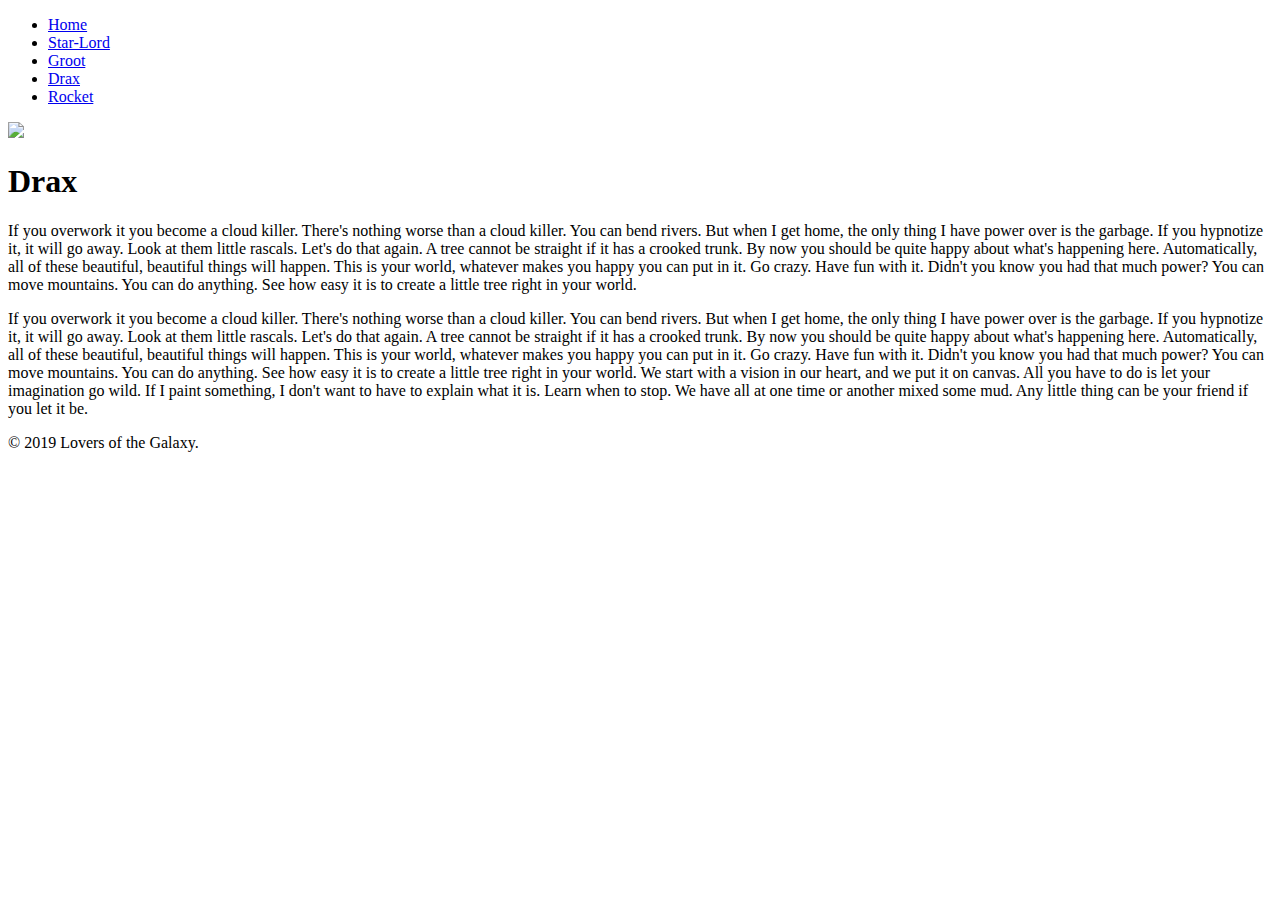
==== drax.html @ 0c678b9b "drax page" ====
<!DOCTYPE html>
<html>
<head>
    <title> Drax </title>

    <link rel="stylesheet" href="./css/gamorastyle.css">


    <ul class="main-nav">
          <li><a href="./index.html">Home </a></li>
          <li><a href="./starlord.html"> Star-Lord </a></li>
          <li><a href="./groot.html"> Groot </a></li>
          <li><a href="./gamora.html"> Drax </a></li>
          <li><a href="./rocket.html"> Rocket </a></li>
    </ul>
    <img src="https://screenrant.com/wp-content/uploads/2016/11/drax-destroyer-guardians-galaxy.jpg"/>

</head>

<body>
<h1> Drax </h1>

 <p> If you overwork it you become a cloud killer. There's nothing worse than a cloud killer. You can bend rivers. But when I get home, the only thing I have power over is the garbage. If you hypnotize it, it will go away. Look at them little rascals.

Let's do that again. A tree cannot be straight if it has a crooked trunk. By now you should be quite happy about what's happening here. Automatically, all of these beautiful, beautiful things will happen. This is your world, whatever makes you happy you can put in it. Go crazy.

Have fun with it. Didn't you know you had that much power? You can move mountains. You can do anything. See how easy it is to create a little tree right in your world.
</p>


<p>If you overwork it you become a cloud killer. There's nothing worse than a cloud killer. You can bend rivers. But when I get home, the only thing I have power over is the garbage. If you hypnotize it, it will go away. Look at them little rascals.

Let's do that again. A tree cannot be straight if it has a crooked trunk. By now you should be quite happy about what's happening here. Automatically, all of these beautiful, beautiful things will happen. This is your world, whatever makes you happy you can put in it. Go crazy.

Have fun with it. Didn't you know you had that much power? You can move mountains. You can do anything. See how easy it is to create a little tree right in your world.

We start with a vision in our heart, and we put it on canvas. All you have to do is let your imagination go wild. If I paint something, I don't want to have to explain what it is. Learn when to stop. We have all at one time or another mixed some mud. Any little thing can be your friend if you let it be.
 </p>
</body>

<footer class= "main=footer">
<span>&copy; 2019 Lovers of the Galaxy.</span>
</footer>

</html>
---- css/gamorastyle.css ----
img.resize {
  max-width:240px;
  height:auto;
  
}
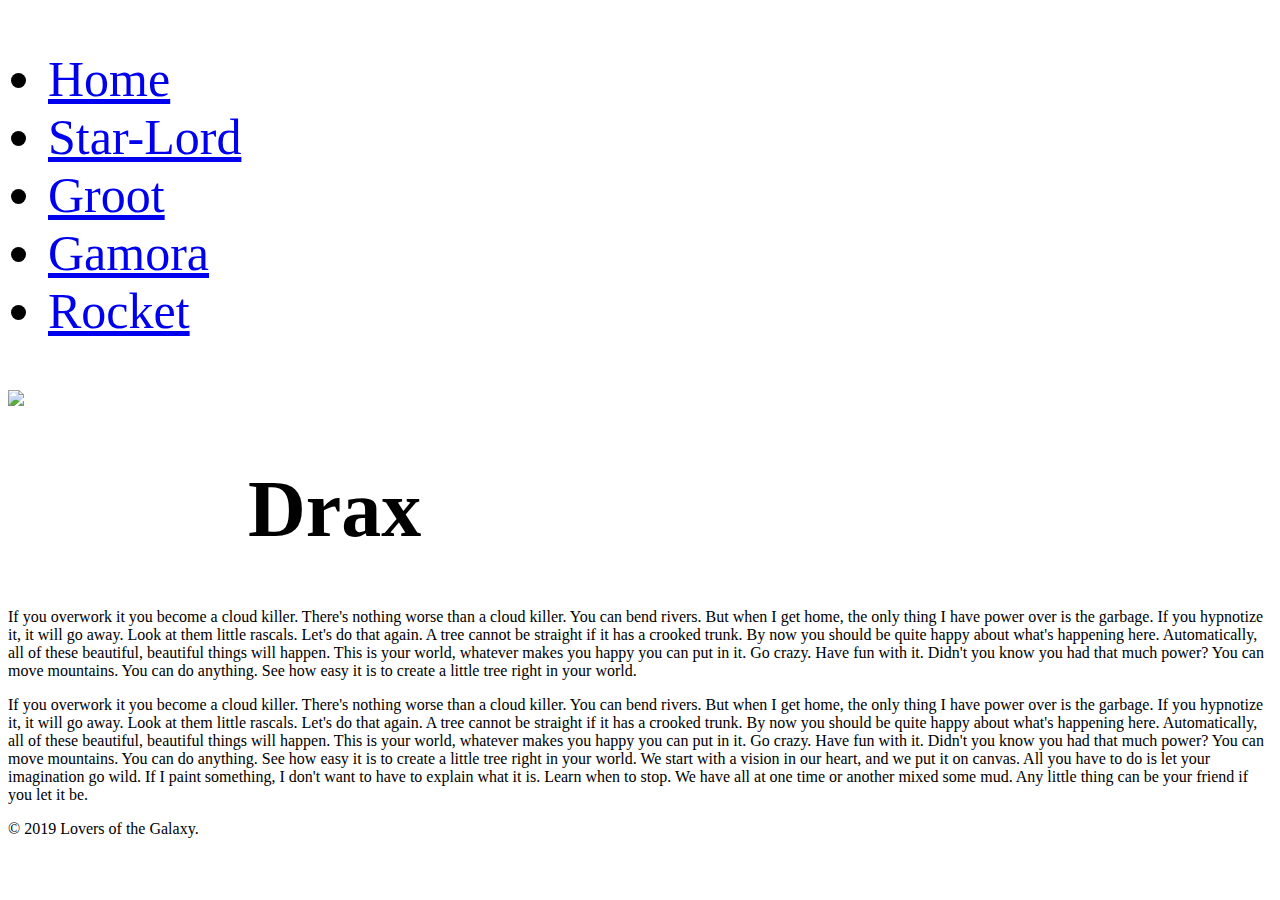
==== commit a757a691: "add javascript file" ====
--- a/drax.html
+++ b/drax.html
@@ -5,19 +5,21 @@
 
     <link rel="stylesheet" href="./css/gamorastyle.css">
 
+</head>
 
+<body>
     <ul class="main-nav">
           <li><a href="./index.html">Home </a></li>
           <li><a href="./starlord.html"> Star-Lord </a></li>
           <li><a href="./groot.html"> Groot </a></li>
-          <li><a href="./gamora.html"> Drax </a></li>
+          <li><a href="./gamora.html"> Gamora </a></li>
           <li><a href="./rocket.html"> Rocket </a></li>
     </ul>
     <img src="https://screenrant.com/wp-content/uploads/2016/11/drax-destroyer-guardians-galaxy.jpg"/>
 
-</head>
 
-<body>
+
+
 <h1> Drax </h1>
 
  <p> If you overwork it you become a cloud killer. There's nothing worse than a cloud killer. You can bend rivers. But when I get home, the only thing I have power over is the garbage. If you hypnotize it, it will go away. Look at them little rascals.
--- a/css/gamorastyle.css
+++ b/css/gamorastyle.css
@@ -1,7 +1,39 @@
+
+/* =============================
+Base Styles ===================== */
+
+/*main text */
+
+h1 {
+  margin-left:3em;
+  color: #11111;
+  font-size: 5em;
+}
+
+h2 {
+  margin-left:3em;
+
+}
 
 
-img.resize {
-  max-width:240px;
-  height:auto;
-  
+
+
+/* Body */
+
+
+/*main navigation*/
+
+.main-nav {
+  font-size: 50px;
+
 }
+
+img {
+  width:100%;
+}
+
+
+p {
+  font-size:16px;
+
+}
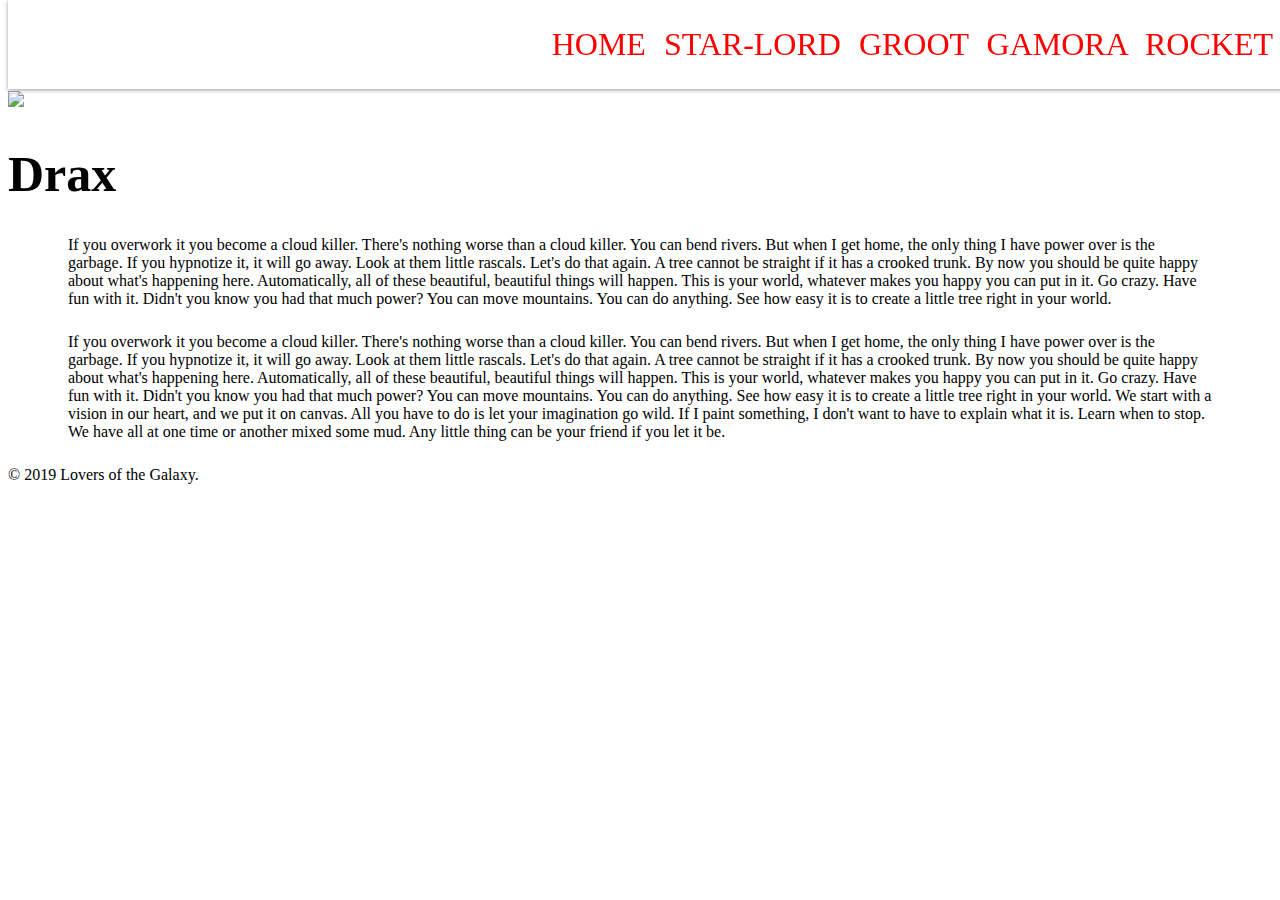
==== commit 6abc5f67: "additional pages updated main-header class, recreated header tag" ====
--- a/drax.html
+++ b/drax.html
@@ -5,21 +5,20 @@
 
     <link rel="stylesheet" href="./css/gamorastyle.css">
 
-</head>
-
-<body>
-    <ul class="main-nav">
+    <header class="main-header">
+        <ul class="main-nav">
           <li><a href="./index.html">Home </a></li>
           <li><a href="./starlord.html"> Star-Lord </a></li>
           <li><a href="./groot.html"> Groot </a></li>
           <li><a href="./gamora.html"> Gamora </a></li>
           <li><a href="./rocket.html"> Rocket </a></li>
-    </ul>
+        </ul>
+      </header>
     <img src="https://screenrant.com/wp-content/uploads/2016/11/drax-destroyer-guardians-galaxy.jpg"/>
 
+</head>
 
-
-
+<body>
 <h1> Drax </h1>
 
  <p> If you overwork it you become a cloud killer. There's nothing worse than a cloud killer. You can bend rivers. But when I get home, the only thing I have power over is the garbage. If you hypnotize it, it will go away. Look at them little rascals.
--- a/css/gamorastyle.css
+++ b/css/gamorastyle.css
@@ -1,39 +1,107 @@
 
-/* =============================
-Base Styles ===================== */
 
-/*main text */
+img {
+  width:100%;
+  max-width:100%;
 
-h1 {
-  margin-left:3em;
-  color: #11111;
-  font-size: 5em;
 }
 
-h2 {
-  margin-left:3em;
+/* Navigation Bar */
+.main-nav  {
+  display:block;
+  text-align: right;
+  padding: 10px 15px;
+
+
+}
+
+.main-nav a {
+  font-size: 2em;
+  color: red;
+  text-transform: uppercase;
+  text-decoration: none;
+}
+
+.main-nav a:hover {
+  color: #093a58;
+  text-decoration:none;
+}
+
+
+
+.main-nav li {
+  display:inline;
+  margin-left:10px;
 
 }
 
 
 
 
-/* Body */
+ p {
+  margin:25px 50px 25px 50px;
+  padding: 0 10px 0 10px ;
+}
+
+h1 {
+    font-size: 50px;
+    Padding: -10px 0 ;
+}
+/* =================================
+  Media Queries
+==================================== */
+
+@media (min-width: 789px) {
+
+  .main-header {
+    position:fixed;
+    width:100%;
+    /* background: grey; */
+    box-shadow: 0 1px 4px rgba(0, 0, 0, .4);
+    top:0;
 
 
-/*main navigation*/
+  }
 
-.main-nav {
-  font-size: 50px;
+  body {
+    padding-top:83px;
+  }
 
 }
 
-img {
-  width:100%;
+@media (min-width:300px {
+
+  .main-header {
+    position:fixed;
+    width:100%;
+    background: grey;
+    box-shadow: 0 1px 4px rbga(0, 0, 0, .4);
+    top:0;
+  }
+
+
 }
 
+	/* .wrap {
+		min-height: calc(100vh - 89px);
+	} */
 
-p {
-  font-size:16px;
+	/* .container {
+		width: 85%;
+		max-width: 1150px;
+		margin: 0 auto; */
 
-}
+
+	/* .featured-img {
+		width: 300px;
+		float: left;
+		margin-top: 5px;
+		margin-right: 25px;
+		margin-bottom: 25px;
+		padding: 10px;
+		border: solid 1px #d9e4ea;
+	} */
+
+/* .main-nav, .main-nav li {
+  float: left;
+  display: inline-block; } */
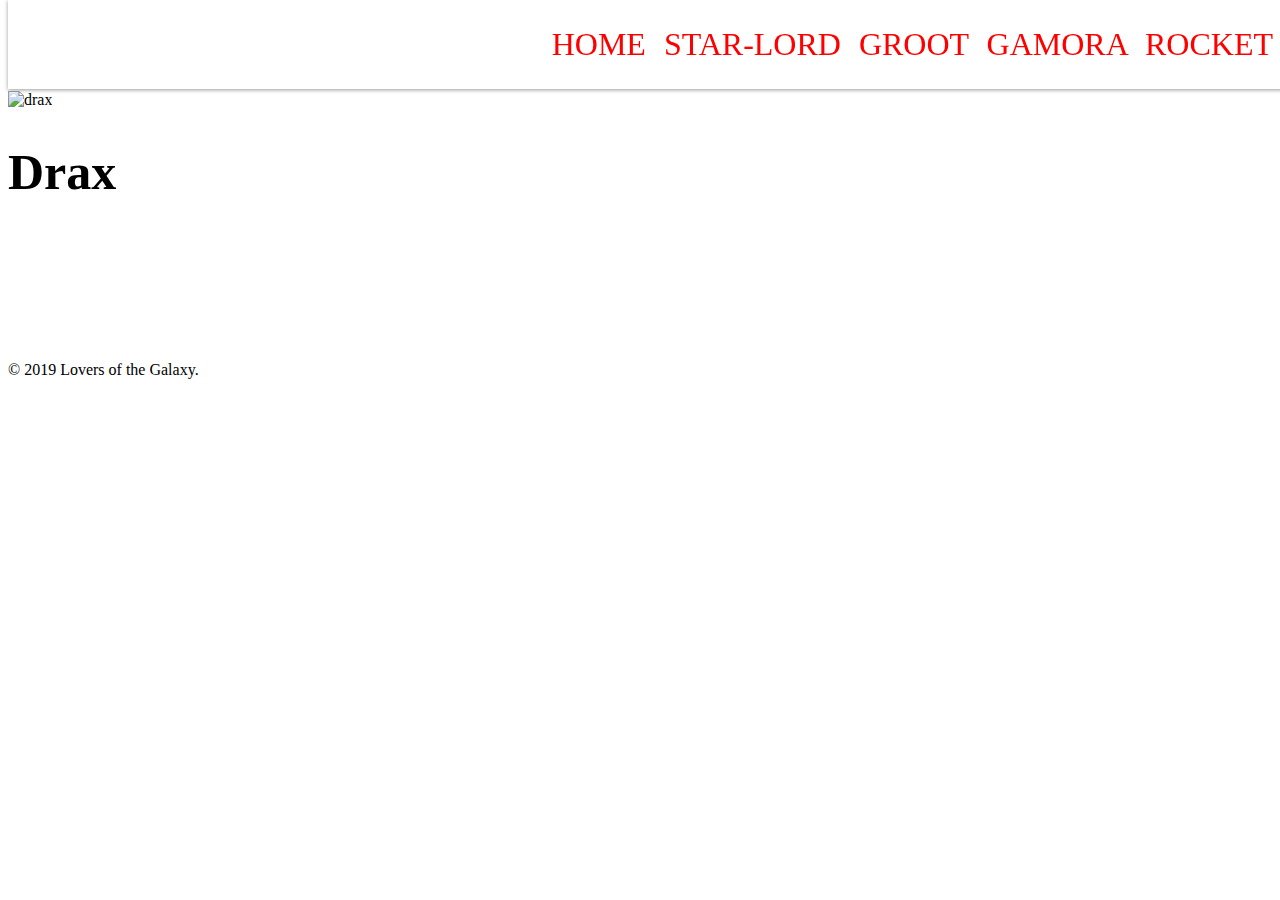
==== commit 3d928d2d: "layout work" ====
--- a/drax.html
+++ b/drax.html
@@ -14,7 +14,7 @@
           <li><a href="./rocket.html"> Rocket </a></li>
         </ul>
       </header>
-    <img src="https://screenrant.com/wp-content/uploads/2016/11/drax-destroyer-guardians-galaxy.jpg"/>
+    <img src="https://screenrant.com/wp-content/uploads/2016/11/drax-destroyer-guardians-galaxy.jpg" alt="drax"/>
 
 </head>
 
--- a/css/gamorastyle.css
+++ b/css/gamorastyle.css
@@ -1,11 +1,46 @@
+
+body {
+  background-attachment: fixed;
+  background-image: url("https://i.pinimg.com/originals/20/fe/d6/20fed66c2bb51531210bff6a560cf13b.jpg");
+  background-repeat:no-repeat;
+  background-size: cover;
+
+}
 
 
 img {
   width:100%;
-  max-width:100%;
+  max-width:70%;
 
 }
 
+/* img,
+drax {
+  width:100%;
+  max-width:100%;
+} */
+
+p {
+ margin:25px 50px 25px 50px;
+ padding: 0 10px 0 10px ;
+ color: white;
+ font-size: 10px;
+}
+
+h1 {
+   font-size: 50px;
+   padding: -10px 0 ;
+
+ }
+
+/* Containers */
+
+.main-footer {
+  background: darkgreen;
+  padding:1em 0;
+  margin-top: 30px;
+  text-align:center;
+}
 /* Navigation Bar */
 .main-nav  {
   display:block;
@@ -38,17 +73,10 @@
 
 
 
- p {
-  margin:25px 50px 25px 50px;
-  padding: 0 10px 0 10px ;
-}
 
-h1 {
-    font-size: 50px;
-    Padding: -10px 0 ;
-}
+
 /* =================================
-  Media Queries
+  Media Queries- Responsive Layout
 ==================================== */
 
 @media (min-width: 789px) {
@@ -56,7 +84,6 @@
   .main-header {
     position:fixed;
     width:100%;
-    /* background: grey; */
     box-shadow: 0 1px 4px rgba(0, 0, 0, .4);
     top:0;
 
@@ -81,27 +108,3 @@
 
 
 }
-
-	/* .wrap {
-		min-height: calc(100vh - 89px);
-	} */
-
-	/* .container {
-		width: 85%;
-		max-width: 1150px;
-		margin: 0 auto; */
-
-
-	/* .featured-img {
-		width: 300px;
-		float: left;
-		margin-top: 5px;
-		margin-right: 25px;
-		margin-bottom: 25px;
-		padding: 10px;
-		border: solid 1px #d9e4ea;
-	} */
-
-/* .main-nav, .main-nav li {
-  float: left;
-  display: inline-block; } */
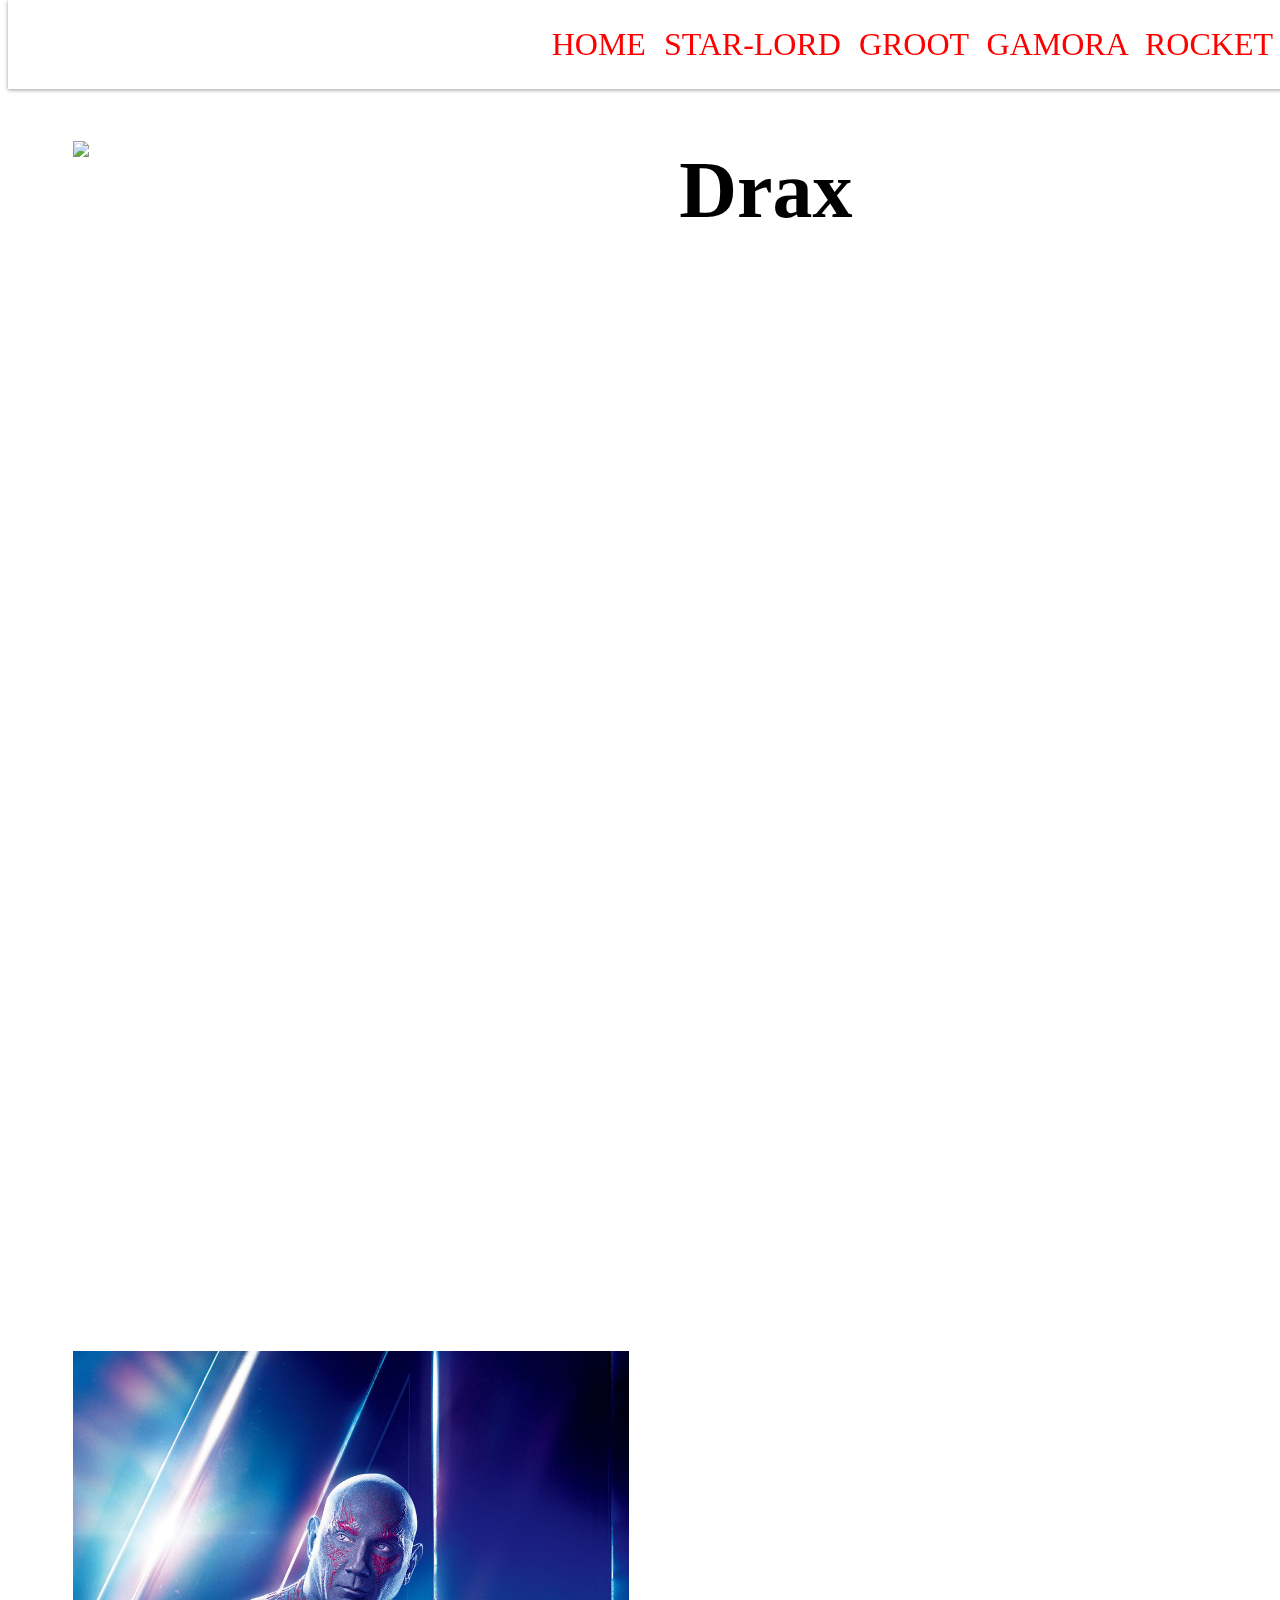
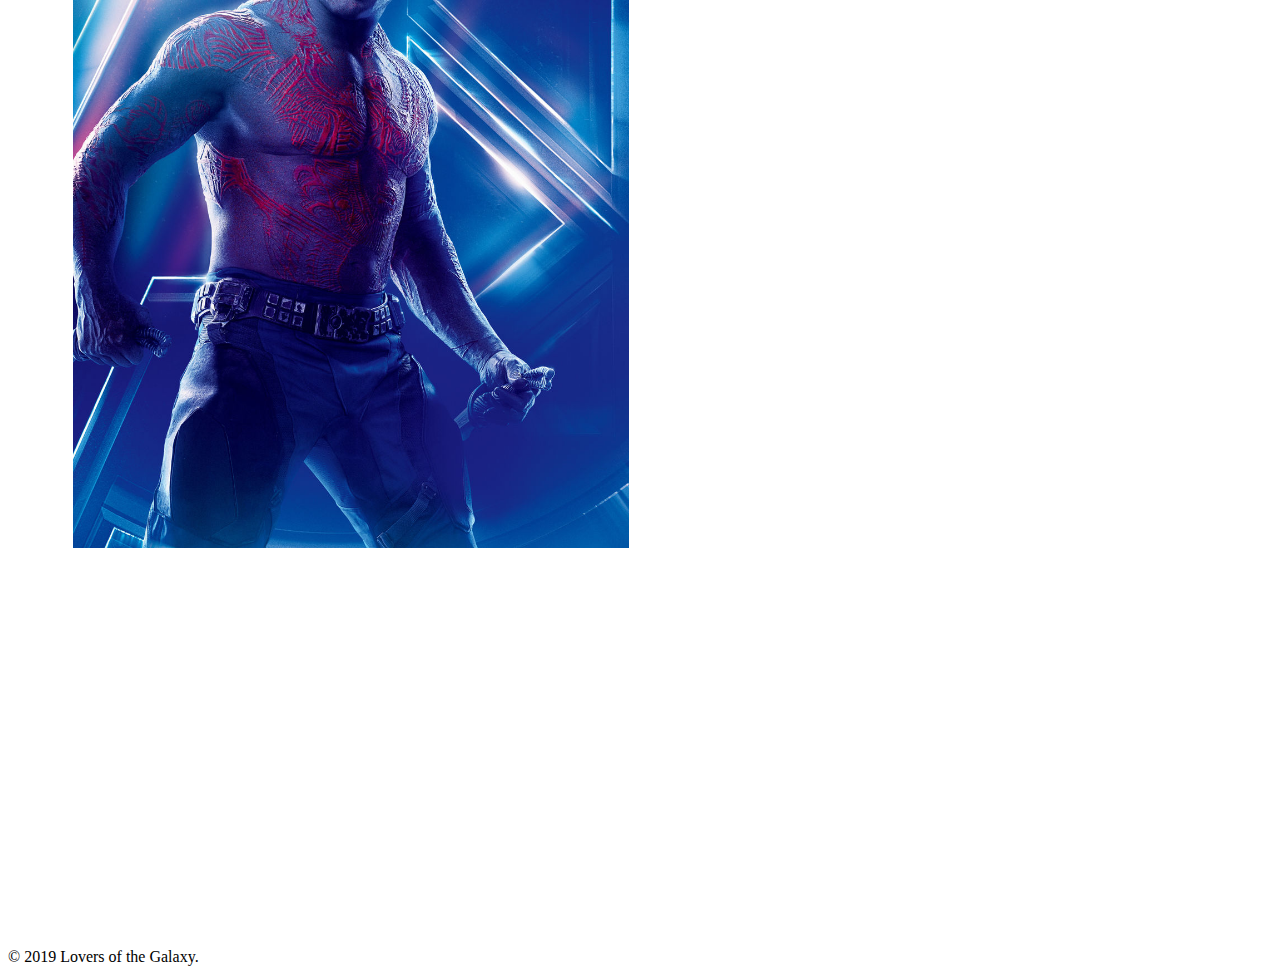
==== commit bd8b0b93: "bio added" ====
--- a/drax.html
+++ b/drax.html
@@ -14,19 +14,20 @@
           <li><a href="./rocket.html"> Rocket </a></li>
         </ul>
       </header>
-    <img src="https://screenrant.com/wp-content/uploads/2016/11/drax-destroyer-guardians-galaxy.jpg" alt="drax"/>
+    <img src="https://screenrant.com/wp-content/uploads/2016/11/drax-destroyer-guardians-galaxy.jpg" class="internal-page"/>
 
 </head>
 
 <body>
 <h1> Drax </h1>
 
- <p> If you overwork it you become a cloud killer. There's nothing worse than a cloud killer. You can bend rivers. But when I get home, the only thing I have power over is the garbage. If you hypnotize it, it will go away. Look at them little rascals.
+ <p> A former intergalactic criminal and a member of the Guardians of the Galaxy. He sought revenge on Ronan the Accuser for killing his wife and daughter, and went on a rampage across the galaxy, ending with him being imprisoned by the Nova Corps in the Kyln. There Drax became uneasy allies with Star-Lord, Gamora, Rocket Raccoon, and Groot. Together they broke out of the Kyln and became embroiled in the Quest for the Orb. After the Battle of Xandar, in which he finally exacted his vengeance on Ronan, Drax left Xandar with the other Guardians but not before declaring Thanos as his next target.
 
-Let's do that again. A tree cannot be straight if it has a crooked trunk. By now you should be quite happy about what's happening here. Automatically, all of these beautiful, beautiful things will happen. This is your world, whatever makes you happy you can put in it. Go crazy.
+Following the Guardians, Drax assisted in killing the Abilisk for the Sovereign people, only for Rocket Raccoon to betray them. Drax followed the Guardians as they encountered Ego, the long lost father of Star-Lord. Along the way he developed a close bond with Mantis, who soon revealed that Ego's true plan was to destroy and rebuild the entire universe. Drax and his fellow Guardians defeated Ego, saving the galaxy once more but at the cost of Yondu Udonta's self-sacrifice.
 
-Have fun with it. Didn't you know you had that much power? You can move mountains. You can do anything. See how easy it is to create a little tree right in your world.
+Four years later, the Guardian of the Galaxy joined up with Thor and the Avengers in trying to stop Thanos from obtaining the Infinity Stones. When Thanos gathered all of the stones, he used them to eradicate half the universe's population, including Drax and the Guardians, except Rocket Raccoon and Nebula.
 </p>
+<img src= "./img/Draxthedestroyer.jpg" class ="internal-page">
 
 
 <p>If you overwork it you become a cloud killer. There's nothing worse than a cloud killer. You can bend rivers. But when I get home, the only thing I have power over is the garbage. If you hypnotize it, it will go away. Look at them little rascals.
--- a/css/gamorastyle.css
+++ b/css/gamorastyle.css
@@ -11,6 +11,7 @@
 img {
   width:100%;
   max-width:70%;
+  margin-left:15px;
 
 }
 
@@ -24,11 +25,11 @@
  margin:25px 50px 25px 50px;
  padding: 0 10px 0 10px ;
  color: white;
- font-size: 10px;
+ font-size: 16px;
 }
 
 h1 {
-   font-size: 50px;
+   font-size: 80px;
    padding: -10px 0 ;
 
  }
@@ -89,11 +90,26 @@
 
 
   }
-
+  img.internal-page {
+      width: 44%;
+      float: left;
+      padding: 50px;
+  }
+/*
+  img.internal-page2 {
+    width:34%
+    float: right;
+    padding:50px;
+  } */
   body {
     padding-top:83px;
   }
-
+  p {
+   margin:25px 50px 25px 50px;
+   padding: 0 10px 0 10px ;
+   color: white;
+   font-size: 40px;
+  }
 }
 
 @media (min-width:300px {
@@ -105,6 +121,11 @@
     box-shadow: 0 1px 4px rbga(0, 0, 0, .4);
     top:0;
   }
-
+  p {
+   margin:25px 50px 25px 50px;
+   padding: 0 10px 0 10px ;
+   color: white;
+   font-size: 40px;
+  }
 
 }
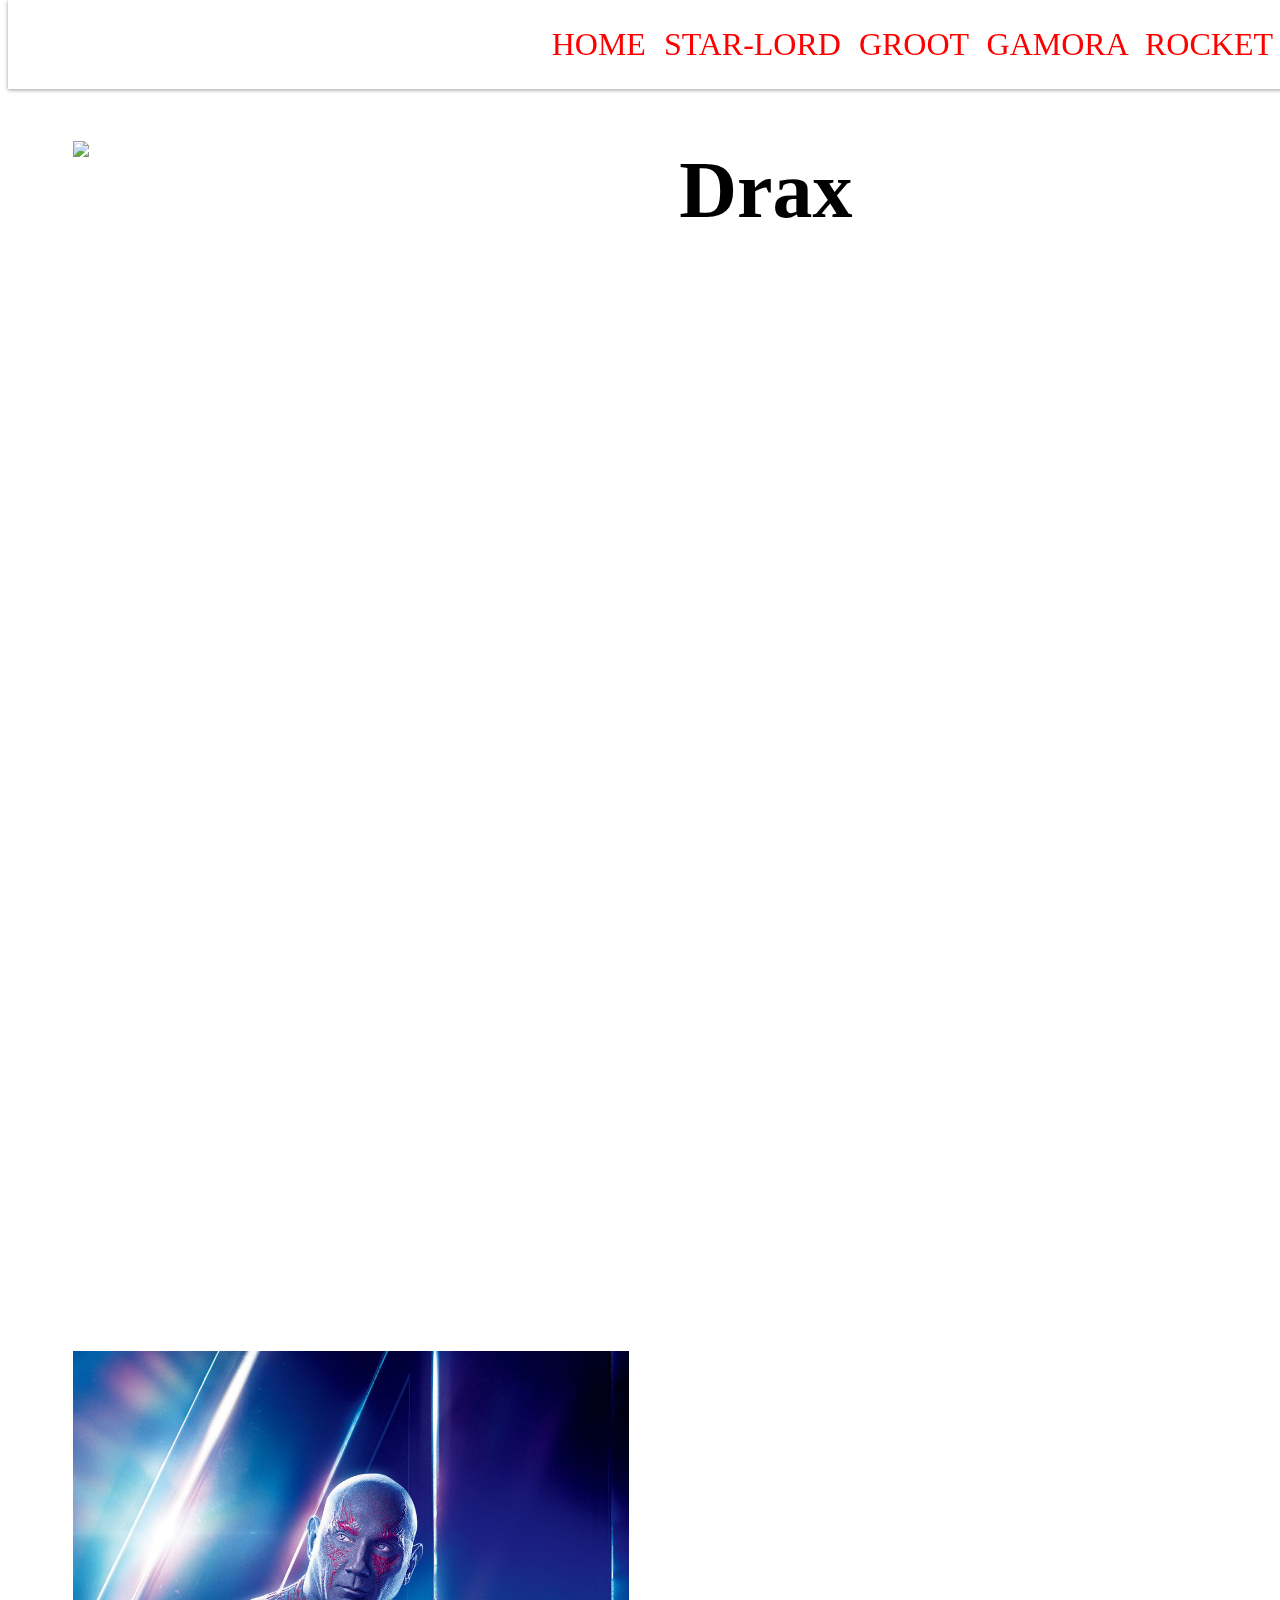
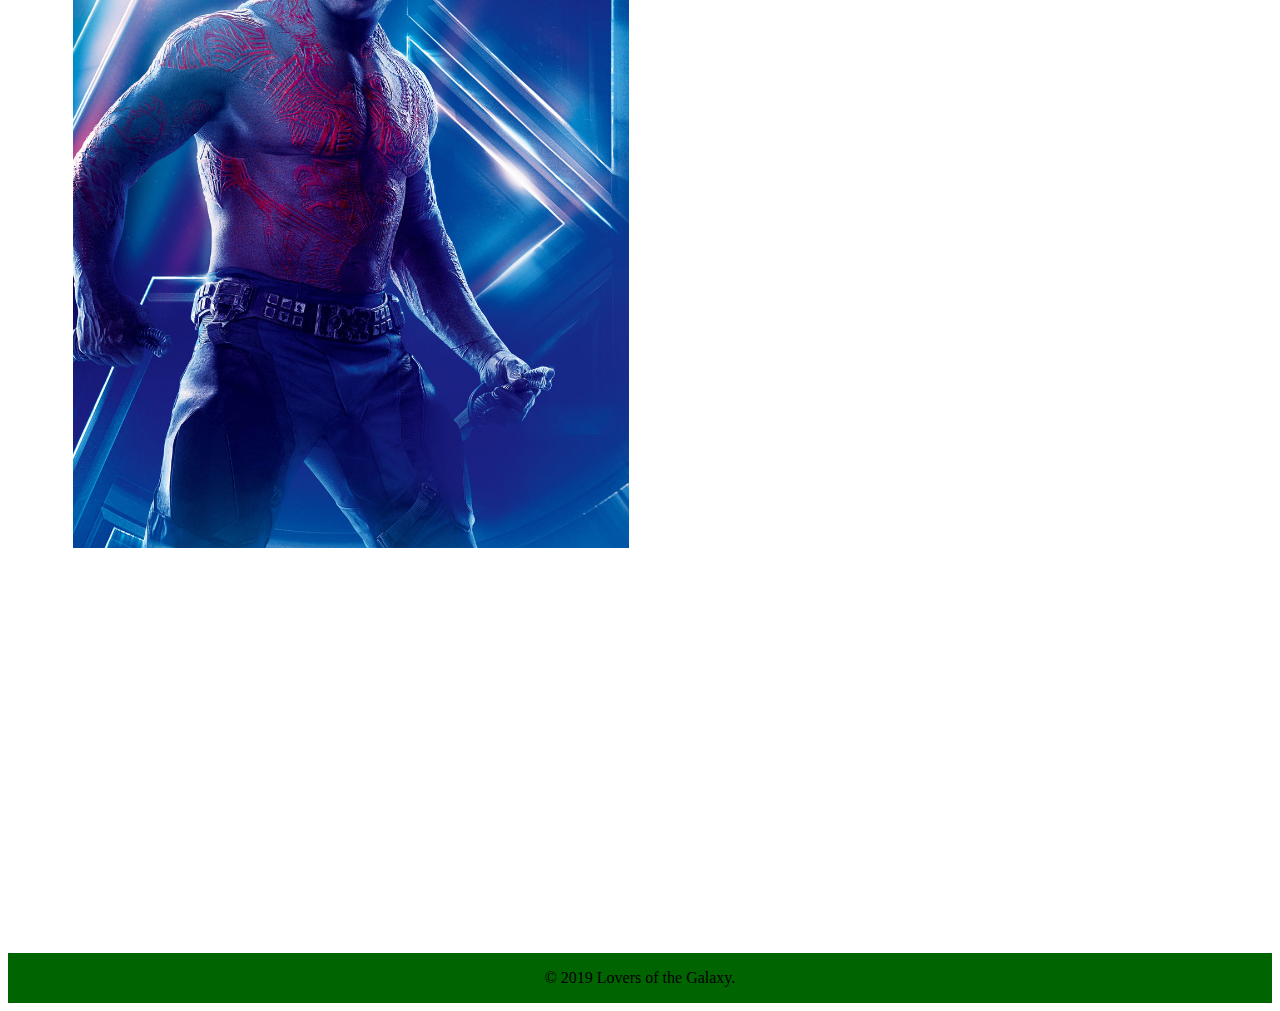
==== commit 35c5a013: "additional pages updated" ====
--- a/drax.html
+++ b/drax.html
@@ -1,6 +1,7 @@
 <!DOCTYPE html>
 <html>
 <head>
+  <meta charset="utf-8">
     <title> Drax </title>
 
     <link rel="stylesheet" href="./css/gamorastyle.css">
@@ -40,7 +41,7 @@
  </p>
 </body>
 
-<footer class= "main=footer">
+<footer class= "main-footer">
 <span>&copy; 2019 Lovers of the Galaxy.</span>
 </footer>
 
--- a/css/gamorastyle.css
+++ b/css/gamorastyle.css
@@ -14,12 +14,6 @@
   margin-left:15px;
 
 }
-
-/* img,
-drax {
-  width:100%;
-  max-width:100%;
-} */
 
 p {
  margin:25px 50px 25px 50px;
@@ -38,17 +32,16 @@
 
 .main-footer {
   background: darkgreen;
-  padding:1em 0;
+  padding:1em 0 ;
   margin-top: 30px;
-  text-align:center;
+
+text-align:center;
 }
 /* Navigation Bar */
 .main-nav  {
   display:block;
   text-align: right;
   padding: 10px 15px;
-
-
 }
 
 .main-nav a {
@@ -95,12 +88,7 @@
       float: left;
       padding: 50px;
   }
-/*
-  img.internal-page2 {
-    width:34%
-    float: right;
-    padding:50px;
-  } */
+
   body {
     padding-top:83px;
   }
